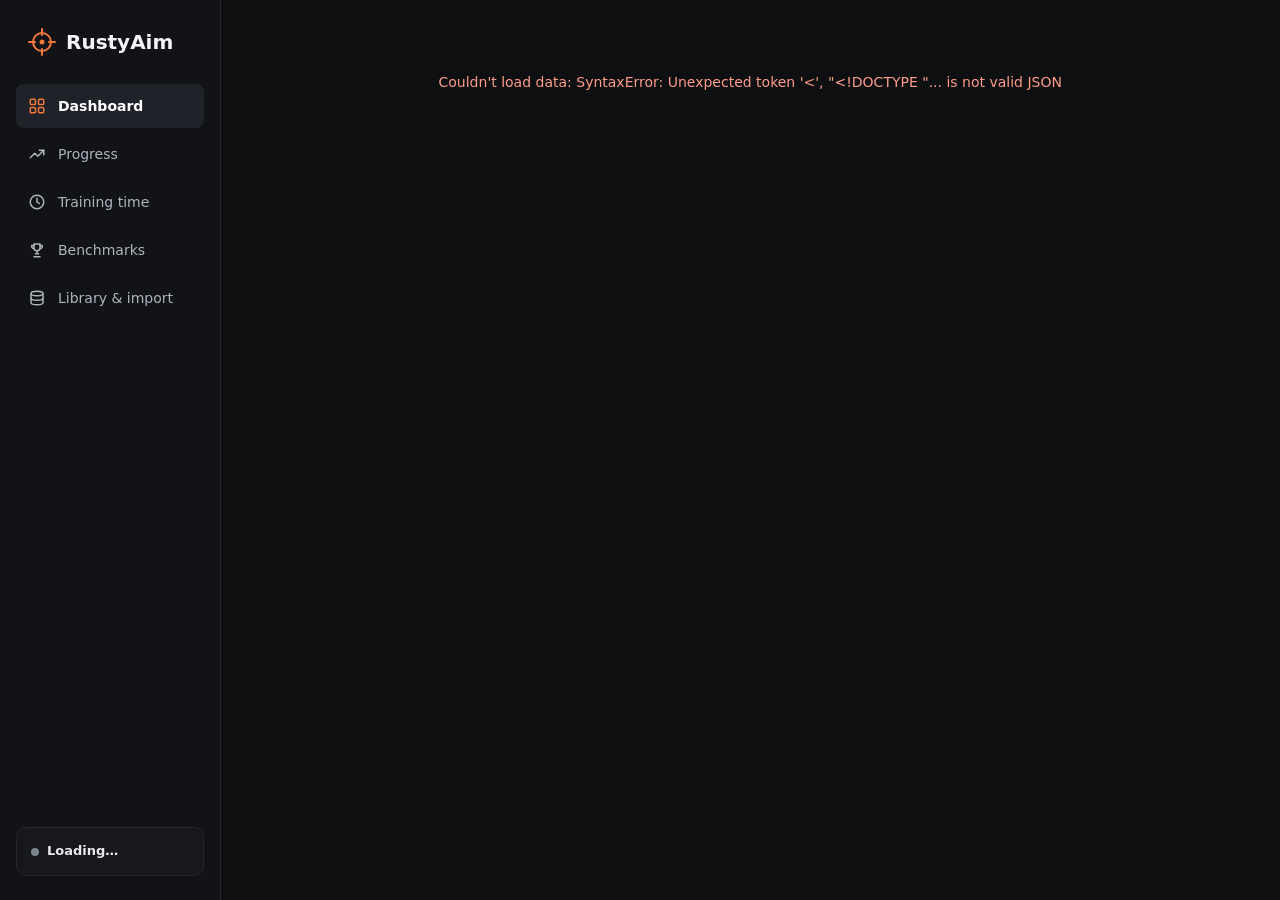
==== crates/rustyaim-app/ui/index.html @ e7718c10 "Add Tauri desktop app with dashboard, progress, training, benchmarks and library screens - New crate" ====
<!doctype html>
<html lang="en">
<head>
<meta charset="utf-8">
<meta name="viewport" content="width=device-width, initial-scale=1">
<title>RustyAim</title>
<link rel="stylesheet" href="styles.css">
</head>
<body>
<div class="app">
  <nav class="sidebar" aria-label="Main">
    <div class="brand">
      <svg width="28" height="28" viewBox="0 0 28 28" aria-hidden="true"><circle cx="14" cy="14" r="9" fill="none" stroke="#f0783c" stroke-width="2"></circle><circle cx="14" cy="14" r="2.5" fill="#f0783c"></circle><path d="M14 1v6M14 21v6M1 14h6M21 14h6" stroke="#f0783c" stroke-width="2" stroke-linecap="round"></path></svg>
      RustyAim
    </div>
    <a class="nav" href="#dashboard" data-view="dashboard">
      <svg width="18" height="18" viewBox="0 0 24 24" fill="none" stroke-width="2" aria-hidden="true"><rect x="3" y="3" width="7" height="7" rx="1.5"></rect><rect x="14" y="3" width="7" height="7" rx="1.5"></rect><rect x="3" y="14" width="7" height="7" rx="1.5"></rect><rect x="14" y="14" width="7" height="7" rx="1.5"></rect></svg>Dashboard</a>
    <a class="nav" href="#progress" data-view="progress">
      <svg width="18" height="18" viewBox="0 0 24 24" fill="none" stroke-width="2" stroke-linecap="round" stroke-linejoin="round" aria-hidden="true"><path d="M3 17l6-6 4 4 8-8"></path><path d="M15 7h6v6"></path></svg>Progress</a>
    <a class="nav" href="#training" data-view="training">
      <svg width="18" height="18" viewBox="0 0 24 24" fill="none" stroke-width="2" stroke-linecap="round" aria-hidden="true"><circle cx="12" cy="12" r="9"></circle><path d="M12 7v5l3 2"></path></svg>Training time</a>
    <a class="nav" href="#benchmarks" data-view="benchmarks">
      <svg width="18" height="18" viewBox="0 0 24 24" fill="none" stroke-width="2" stroke-linecap="round" stroke-linejoin="round" aria-hidden="true"><path d="M8 4h8v5a4 4 0 0 1-8 0z"></path><path d="M8 6H5a3 3 0 0 0 3 4M16 6h3a3 3 0 0 1-3 4"></path><path d="M12 13v4M8 21h8M10 17h4"></path></svg>Benchmarks</a>
    <a class="nav" href="#library" data-view="library">
      <svg width="18" height="18" viewBox="0 0 24 24" fill="none" stroke-width="2" aria-hidden="true"><ellipse cx="12" cy="6" rx="8" ry="3"></ellipse><path d="M4 6v12c0 1.7 3.6 3 8 3s8-1.3 8-3V6"></path><path d="M4 12c0 1.7 3.6 3 8 3s8-1.3 8-3"></path></svg>Library &amp; import</a>
    <div class="status" id="status">
      <div class="status-title"><span class="dot off"></span>Loading…</div>
    </div>
  </nav>
  <main class="content" id="main" tabindex="-1">
    <div class="empty-state">Loading your training data…</div>
  </main>
</div>
<script src="app.js"></script>
</body>
</html>
---- crates/rustyaim-app/ui/styles.css ----
:root {
  --bg: #0e0f11;
  --sidebar: #121317;
  --surface: #16181c;
  --surface-2: #1b1e23;
  --well: #0f1013;
  --border: #262a31;
  --border-soft: #23262c;
  --control: #2e333b;
  --text: #e8eaed;
  --text-strong: #f3f4f6;
  --muted: #aeb4be;
  --dim: #9aa1ac;
  --faint: #7c8490;
  --rust: #f0783c;
  --rust-text: #f59a62;
  --rust-tint: #24170f;
  --rust-border: #4d2b18;
  --rust-on: #1a0e07;
  --blue: #5aa9ff;
  --gold: #f2c14e;
  --session: #4a5160;
  --heat-1: #4a2a1a;
  --heat-2: #8a4422;
  --heat-3: #c65a2a;
  --heat-4: #f0783c;
  --font: "Segoe UI Variable Text", "Segoe UI", system-ui, sans-serif;
  --font-display: "Segoe UI Variable Display", "Segoe UI", system-ui, sans-serif;
  --font-mono: "Cascadia Mono", "Cascadia Code", Consolas, monospace;
  color-scheme: dark;
}

* { box-sizing: border-box; }
html, body { margin: 0; height: 100%; background: var(--bg); }
body { color: var(--text); font: 14px/1.45 var(--font); }
a { color: var(--rust-text); text-decoration: none; }
a:hover { color: #ffb98c; }
button, input, select { font: inherit; color: inherit; }
button { cursor: pointer; }
h1, h2, h3 { margin: 0; font-family: var(--font-display); color: var(--text-strong); letter-spacing: -0.01em; }
h1 { font-size: 32px; font-weight: 700; }
h2 { font-size: 18px; font-weight: 700; }
h3 { font-size: 16px; font-weight: 700; }
.mono { font-family: var(--font-mono); }
.muted { color: var(--dim); }
.small { font-size: 12px; }
.sr-only { position: absolute; width: 1px; height: 1px; overflow: hidden; clip: rect(0 0 0 0); }

/* Layout */
.app { display: flex; flex-wrap: wrap; min-height: 100vh; }
.sidebar { flex: 1 1 220px; max-width: 100%; padding: 24px 16px; background: var(--sidebar); border-right: 1px solid var(--border-soft); display: flex; flex-direction: column; gap: 4px; }
.brand { display: flex; align-items: center; gap: 10px; padding: 4px 12px 24px; font: 700 20px var(--font-display); color: var(--text-strong); }
.nav { display: flex; align-items: center; gap: 12px; min-height: 44px; padding: 0 12px; border-radius: 8px; color: var(--muted); font-weight: 500; }
.nav svg { stroke: currentColor; }
.nav:hover { background: #1a1d22; color: #fff; }
.nav.active { background: #1f2228; color: #fff; font-weight: 600; }
.nav.active svg { stroke: var(--rust); }
.status { margin-top: auto; padding: 14px; border-radius: 10px; background: var(--surface); border: 1px solid var(--border-soft); display: flex; flex-direction: column; gap: 4px; }
.status-title { display: flex; align-items: center; gap: 8px; font-weight: 600; font-size: 13px; }
.dot { width: 8px; height: 8px; border-radius: 50%; background: var(--blue); flex: none; }
.dot.off { background: var(--faint); }
.content { flex: 999 1 560px; min-width: 0; padding: 32px 40px 56px; }
.page { display: flex; flex-direction: column; gap: 24px; }
.page-head { display: flex; flex-wrap: wrap; align-items: flex-end; justify-content: space-between; gap: 16px; }
.eyebrow { font-size: 13px; color: var(--dim); font-weight: 500; margin-bottom: 4px; }
.row { display: flex; flex-wrap: wrap; gap: 16px; }
.row > * { min-width: 0; }
.grow-3 { flex: 3 1 480px; }
.grow-2 { flex: 2 1 340px; }
.grow-1 { flex: 1 1 320px; }
.grid { display: grid; grid-template-columns: repeat(auto-fit, minmax(300px, 1fr)); gap: 16px; align-items: start; }
.kpis { display: grid; grid-template-columns: repeat(auto-fit, minmax(170px, 1fr)); gap: 16px; }

/* Cards */
.card { background: var(--surface); border: 1px solid var(--border); border-radius: 12px; padding: 20px; display: flex; flex-direction: column; gap: 14px; }
.card-head { display: flex; flex-wrap: wrap; justify-content: space-between; align-items: baseline; gap: 8px; }
.kpi { background: var(--surface); border: 1px solid var(--border); border-radius: 12px; padding: 18px 20px; display: flex; flex-direction: column; gap: 4px; }
.kpi-label { font-size: 12px; font-weight: 600; letter-spacing: 0.05em; text-transform: uppercase; color: var(--dim); }
.kpi-value { font: 600 28px var(--font-mono); color: var(--text-strong); }
.kpi-value small { font-size: 15px; color: var(--dim); }
.kpi-note { font-size: 13px; color: var(--dim); }
.tile { padding: 12px 14px; border-radius: 10px; background: var(--surface-2); }
.tile .kpi-value { font-size: 20px; }
.note { padding: 14px; border-radius: 10px; background: var(--surface-2); display: flex; flex-direction: column; gap: 4px; }
.note-title { font-weight: 600; color: var(--text-strong); }
.note-body { font-size: 13px; color: var(--muted); }
.banner { display: flex; flex-wrap: wrap; align-items: center; gap: 16px; padding: 16px 20px; border-radius: 12px; background: var(--rust-tint); border: 1px solid var(--rust-border); }
.banner-title { font-weight: 600; color: #ffe3d2; }
.banner-body { font-size: 13px; color: #d9b9a6; }
.banner.info { background: #13202f; border-color: #23405f; }
.banner.info .banner-title { color: #dceBff; }
.banner.info .banner-body { color: #a9c4e4; }
.bar-track { height: 6px; border-radius: 3px; background: var(--border); overflow: hidden; }
.bar-fill { height: 100%; background: var(--rust); }

/* Controls */
.btn { min-height: 44px; padding: 0 16px; border-radius: 10px; border: 1px solid var(--control); background: #1a1d22; color: var(--text); font-weight: 500; display: inline-flex; align-items: center; gap: 8px; }
.btn:hover { background: #22262c; }
.btn.primary { background: var(--rust); border-color: var(--rust); color: var(--rust-on); font-weight: 600; }
.btn.primary:hover { background: #f58a52; }
.btn:disabled { opacity: 0.6; cursor: default; }
.chips { display: flex; flex-wrap: wrap; gap: 6px; }
.chip { min-height: 32px; padding: 0 12px; border-radius: 16px; border: 1px solid var(--control); background: transparent; color: var(--muted); font-size: 12px; font-weight: 500; }
.chip.on { border-color: var(--rust); background: #2a1a12; color: #ffd9c4; font-weight: 600; }
.field { display: flex; align-items: center; gap: 8px; min-height: 44px; padding: 0 12px; border-radius: 10px; border: 1px solid var(--control); background: var(--well); }
.field input { flex: 1; min-width: 0; border: 0; outline: none; background: transparent; }
select.select { min-height: 44px; padding: 0 12px; border-radius: 10px; border: 1px solid var(--control); background: #1a1d22; }
.icon-btn { width: 40px; height: 40px; border-radius: 8px; border: 1px solid var(--control); background: #1a1d22; display: inline-flex; align-items: center; justify-content: center; }

/* Lists and tables */
.list-row { display: flex; align-items: center; gap: 12px; padding: 10px 0; border-top: 1px solid var(--border-soft); }
.list-row .main { flex: 1; min-width: 0; }
.list-row .title { font-weight: 600; color: var(--text-strong); overflow: hidden; text-overflow: ellipsis; white-space: nowrap; }
.list-row .sub { font-size: 12px; color: var(--dim); }
.num { font-family: var(--font-mono); font-weight: 600; }
.pos { color: var(--blue); }
.table-wrap { overflow-x: auto; }
table { width: 100%; border-collapse: collapse; font-size: 13px; }
th { padding: 8px; text-align: left; color: var(--dim); font-weight: 600; }
td { padding: 9px 8px; border-top: 1px solid var(--border-soft); }
th:first-child, td:first-child { padding-left: 0; }
td.r, th.r { text-align: right; }
.tag { display: inline-block; padding: 1px 8px; border-radius: 10px; font-size: 11px; font-weight: 600; background: #2a1a12; color: #ffd9c4; }
.tag.gold { background: #2e2610; color: var(--gold); }
.tag.grey { background: var(--surface-2); color: var(--dim); }
.path { padding: 12px 14px; border-radius: 10px; background: var(--well); border: 1px solid var(--border-soft); font: 13px var(--font-mono); color: #cdd2d9; overflow-x: auto; white-space: nowrap; }

/* Scenario picker */
.scenario-list { display: flex; flex-direction: column; max-height: 720px; overflow-y: auto; }
.scenario-item { display: flex; gap: 10px; align-items: center; text-align: left; padding: 12px; border: 0; border-top: 1px solid var(--border-soft); background: transparent; border-radius: 0; }
.scenario-item:hover { background: #1a1d22; }
.scenario-item.on { border: 1px solid var(--rust-border); background: var(--rust-tint); border-radius: 10px; }
.scenario-item .name { display: block; font-weight: 500; color: var(--text); }
.scenario-item .sub { display: block; font-size: 12px; color: var(--dim); }

/* Charts */
.legend { display: flex; flex-wrap: wrap; gap: 16px; font-size: 12px; color: var(--muted); }
.legend span { display: inline-flex; align-items: center; gap: 6px; }
.swatch { width: 10px; height: 10px; border-radius: 2px; display: inline-block; }
.bars { position: relative; flex: 1; min-height: 220px; display: flex; gap: 12px; }
.bars .goal { position: absolute; left: 0; right: 0; border-top: 2px dashed #5c6370; pointer-events: none; }
.bar-col { flex: 1; display: flex; flex-direction: column; align-items: center; gap: 6px; min-width: 0; }
.bar-val { height: 18px; font: 12px var(--font-mono); color: var(--text); white-space: nowrap; }
.bar-area { flex: 1; width: 100%; display: flex; gap: 4px; align-items: flex-end; justify-content: center; border-bottom: 1px solid var(--control); }
.bar { width: 40%; max-width: 22px; border-radius: 4px 4px 0 0; }
.bar-label { height: 18px; font-size: 12px; color: var(--dim); white-space: nowrap; }
.today .bar-val, .today .bar-label { color: var(--rust-text); font-weight: 600; }
.hbar { display: flex; align-items: center; gap: 10px; }
.hbar .lbl { width: 40px; color: var(--muted); }
.hbar .track { flex: 1; height: 18px; background: var(--surface-2); border-radius: 4px; overflow: hidden; }
.hbar .fill { height: 100%; background: var(--rust); border-radius: 4px; }
.hbar .val { width: 60px; text-align: right; font-family: var(--font-mono); }
.calendar { display: grid; grid-template-columns: repeat(7, minmax(0, 1fr)); gap: 6px; }
.cal-head { font-size: 12px; color: var(--dim); text-align: center; }
.cal { height: 52px; border-radius: 8px; background: var(--surface-2); padding: 6px 8px; display: flex; flex-direction: column; justify-content: space-between; font-size: 12px; color: var(--dim); }
.cal.out { background: #121317; color: #5c6370; }
.cal .mins { font: 600 12px var(--font-mono); color: #fff; }
.cal.l1 { background: var(--heat-1); color: #e8c9b6; }
.cal.l2 { background: var(--heat-2); color: #ffe3d2; }
.cal.l3 { background: var(--heat-3); color: #ffe3d2; }
.cal.l4 { background: var(--heat-4); color: #2a1206; }
.cal.l4 .mins { color: var(--rust-on); }
.cal.is-today { outline: 2px solid var(--rust); outline-offset: -2px; color: #fff; font-weight: 600; }
.heat-legend { display: flex; align-items: center; gap: 6px; font-size: 12px; color: var(--dim); justify-content: flex-end; }
.heat-legend i { width: 14px; height: 14px; border-radius: 3px; display: inline-block; }
.timeline { display: flex; flex-direction: column; gap: 10px; }
.tl-row { display: flex; align-items: center; gap: 12px; }
.tl-day { width: 72px; font-size: 13px; color: var(--muted); flex: none; }
.tl-track { position: relative; flex: 1; height: 26px; background: var(--surface-2); border-radius: 6px; }
.tl-track.empty { background: transparent; border: 1px dashed var(--session); }
.tl-block { position: absolute; top: 3px; bottom: 3px; min-width: 4px; background: var(--rust); border-radius: 4px; }
.tl-total { width: 56px; text-align: right; font: 13px var(--font-mono); flex: none; }
.tl-axis { position: relative; flex: 1; height: 16px; font: 11px var(--font-mono); color: var(--dim); }
.tl-axis span { position: absolute; transform: translateX(-50%); }
.hours { height: 140px; display: flex; gap: 3px; align-items: flex-end; border-bottom: 1px solid var(--control); }
.hours div { flex: 1; background: var(--rust); border-radius: 3px 3px 0 0; min-height: 0; }
.hour-axis { display: flex; gap: 3px; font: 11px var(--font-mono); color: var(--dim); }
.hour-axis span { flex: 1; }
svg text { font-family: var(--font); }
.empty-state { padding: 40px 20px; text-align: center; color: var(--dim); }
.error { color: #ff9d8a; }
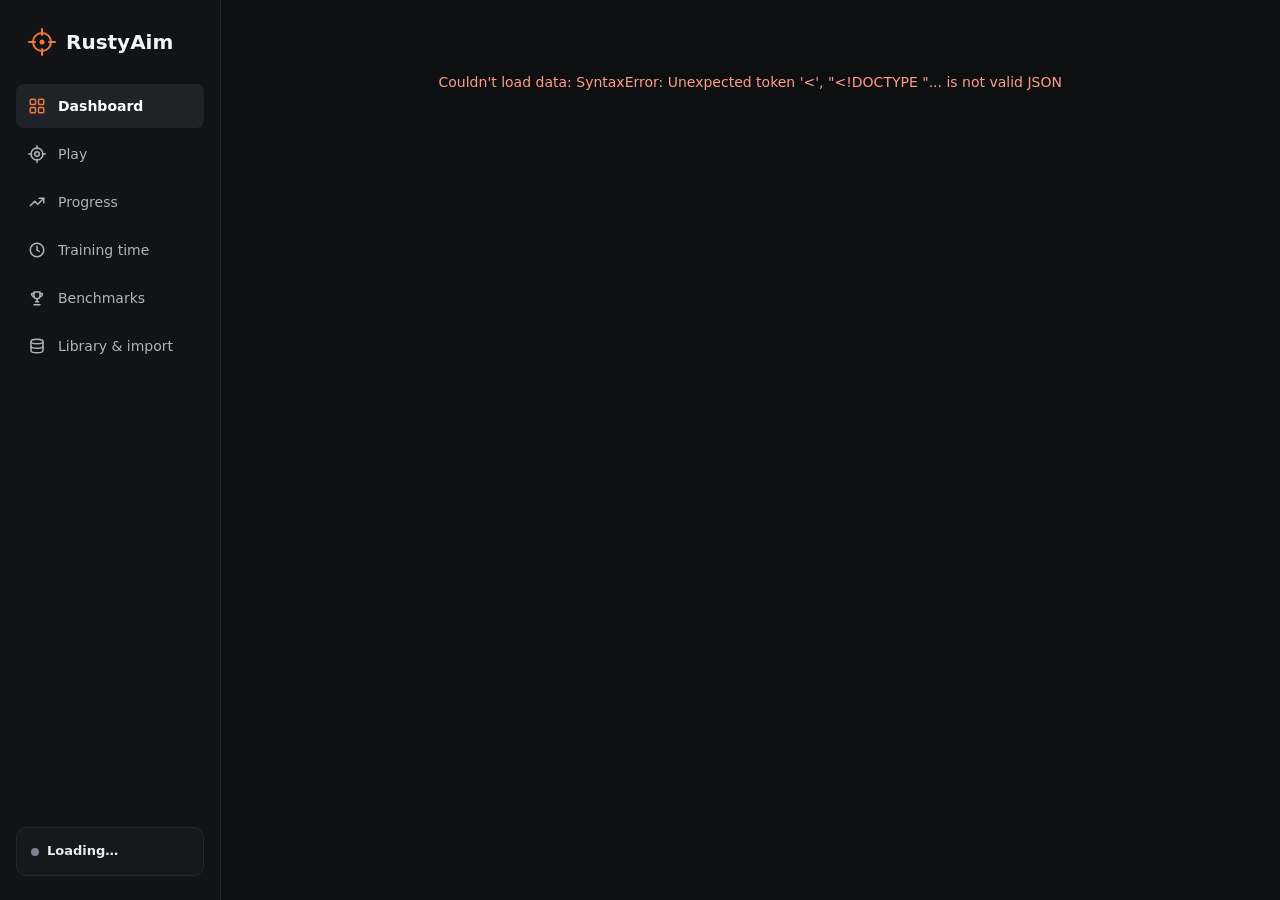
==== commit 113b9f11: "Add built-in aim trainer with scenario editor - rustyaim-sim: TOML scenario format with validation, " ====
--- a/crates/rustyaim-app/ui/index.html
+++ b/crates/rustyaim-app/ui/index.html
@@ -15,6 +15,8 @@
     </div>
     <a class="nav" href="#dashboard" data-view="dashboard">
       <svg width="18" height="18" viewBox="0 0 24 24" fill="none" stroke-width="2" aria-hidden="true"><rect x="3" y="3" width="7" height="7" rx="1.5"></rect><rect x="14" y="3" width="7" height="7" rx="1.5"></rect><rect x="3" y="14" width="7" height="7" rx="1.5"></rect><rect x="14" y="14" width="7" height="7" rx="1.5"></rect></svg>Dashboard</a>
+    <a class="nav" href="#play" data-view="play">
+      <svg width="18" height="18" viewBox="0 0 24 24" fill="none" stroke-width="2" stroke-linecap="round" aria-hidden="true"><circle cx="12" cy="12" r="8"></circle><circle cx="12" cy="12" r="3"></circle><path d="M12 1v4M12 19v4M1 12h4M19 12h4"></path></svg>Play</a>
     <a class="nav" href="#progress" data-view="progress">
       <svg width="18" height="18" viewBox="0 0 24 24" fill="none" stroke-width="2" stroke-linecap="round" stroke-linejoin="round" aria-hidden="true"><path d="M3 17l6-6 4 4 8-8"></path><path d="M15 7h6v6"></path></svg>Progress</a>
     <a class="nav" href="#training" data-view="training">
@@ -32,5 +34,6 @@
   </main>
 </div>
 <script src="app.js"></script>
+<script src="trainer.js"></script>
 </body>
 </html>
--- a/crates/rustyaim-app/ui/styles.css
+++ b/crates/rustyaim-app/ui/styles.css
@@ -179,3 +179,22 @@
 svg text { font-family: var(--font); }
 .empty-state { padding: 40px 20px; text-align: center; color: var(--dim); }
 .error { color: #ff9d8a; }
+
+/* Play screen and scenario editor */
+.form-grid { display: grid; grid-template-columns: repeat(auto-fit, minmax(240px, 1fr)); gap: 14px 18px; align-items: start; }
+.form-row { display: flex; flex-direction: column; gap: 6px; min-width: 0; }
+.form-row > span:first-child, .form-row > label { font-size: 12px; font-weight: 600; color: var(--muted); }
+.form-row.check { flex-direction: row; align-items: center; gap: 10px; min-height: 44px; }
+.form-row.check input { width: 18px; height: 18px; accent-color: var(--rust); }
+.form-row.check span { font-size: 14px; font-weight: 500; color: var(--text); }
+.form-row .help { font-size: 12px; color: var(--dim); }
+.field:has(input[type="color"]) { max-width: 140px; }
+.field input[type="color"] { padding: 0; height: 30px; border: 0; background: transparent; cursor: pointer; }
+.field input[type="number"] { font-family: var(--font-mono); }
+.pair { display: flex; flex-wrap: wrap; align-items: center; gap: 8px; }
+.pair .field { flex: 1 1 90px; }
+.textarea { width: 100%; padding: 10px 12px; border-radius: 10px; border: 1px solid var(--control); background: var(--well); color: var(--text); font: inherit; resize: vertical; }
+.editor-groups { display: flex; flex-direction: column; gap: 16px; }
+.problems { margin: 6px 0 0; padding-left: 18px; color: #ffd9c4; font-size: 13px; }
+.scenario-card h3 { font-size: 17px; }
+.scenario-card .chips .btn { min-height: 38px; }
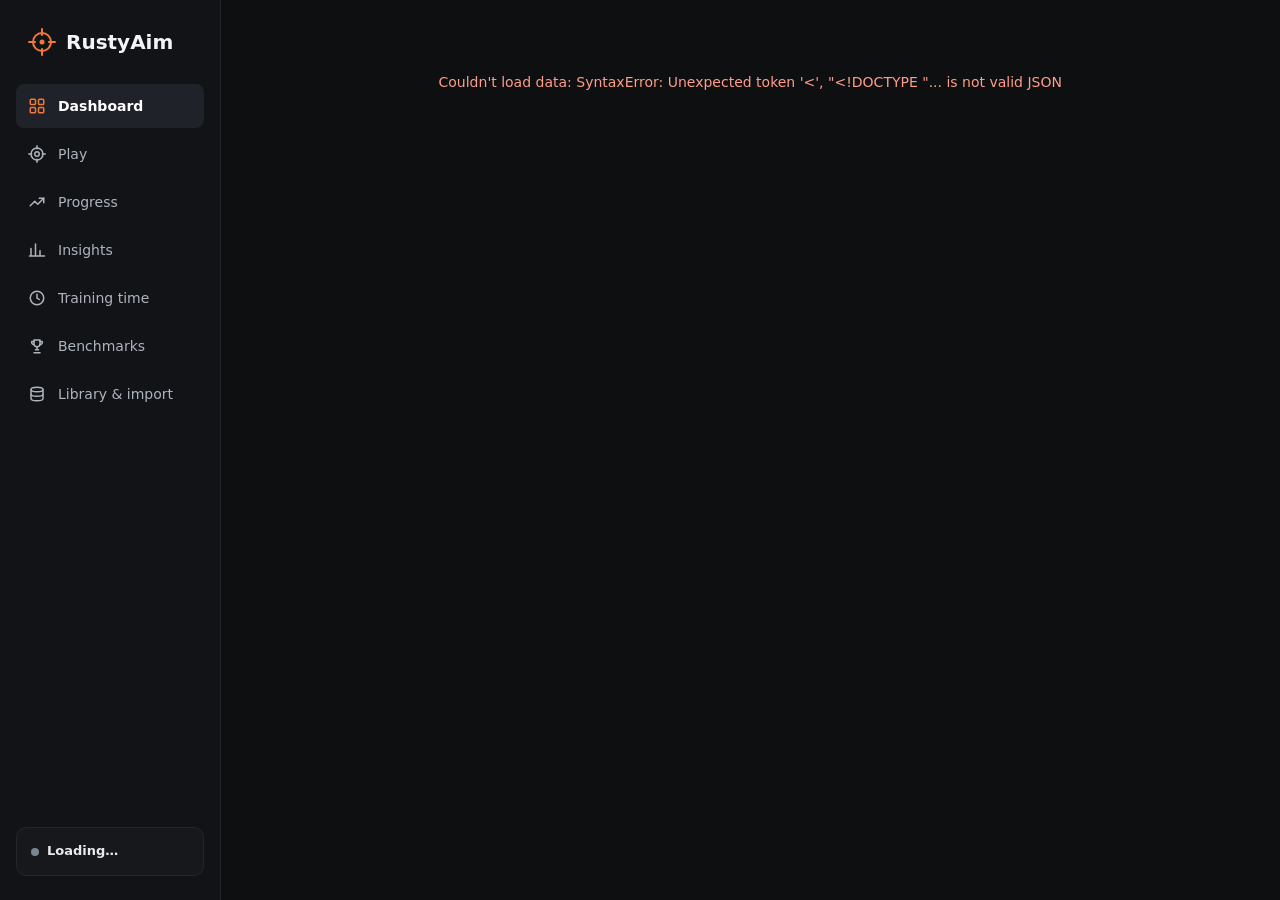
==== commit ffdb8d8d: "Add adaptive difficulty, workouts, display options and Insights analytics - Adaptive mode for every " ====
--- a/crates/rustyaim-app/ui/index.html
+++ b/crates/rustyaim-app/ui/index.html
@@ -19,6 +19,8 @@
       <svg width="18" height="18" viewBox="0 0 24 24" fill="none" stroke-width="2" stroke-linecap="round" aria-hidden="true"><circle cx="12" cy="12" r="8"></circle><circle cx="12" cy="12" r="3"></circle><path d="M12 1v4M12 19v4M1 12h4M19 12h4"></path></svg>Play</a>
     <a class="nav" href="#progress" data-view="progress">
       <svg width="18" height="18" viewBox="0 0 24 24" fill="none" stroke-width="2" stroke-linecap="round" stroke-linejoin="round" aria-hidden="true"><path d="M3 17l6-6 4 4 8-8"></path><path d="M15 7h6v6"></path></svg>Progress</a>
+    <a class="nav" href="#insights" data-view="insights">
+      <svg width="18" height="18" viewBox="0 0 24 24" fill="none" stroke-width="2" stroke-linecap="round" aria-hidden="true"><path d="M4 20V10M10 20V4M16 20v-7M22 20H2"></path></svg>Insights</a>
     <a class="nav" href="#training" data-view="training">
       <svg width="18" height="18" viewBox="0 0 24 24" fill="none" stroke-width="2" stroke-linecap="round" aria-hidden="true"><circle cx="12" cy="12" r="9"></circle><path d="M12 7v5l3 2"></path></svg>Training time</a>
     <a class="nav" href="#benchmarks" data-view="benchmarks">
@@ -35,5 +37,6 @@
 </div>
 <script src="app.js"></script>
 <script src="trainer.js"></script>
+<script src="insights.js"></script>
 </body>
 </html>
--- a/crates/rustyaim-app/ui/styles.css
+++ b/crates/rustyaim-app/ui/styles.css
@@ -198,3 +198,26 @@
 .problems { margin: 6px 0 0; padding-left: 18px; color: #ffd9c4; font-size: 13px; }
 .scenario-card h3 { font-size: 17px; }
 .scenario-card .chips .btn { min-height: 38px; }
+
+/* Workouts, knobs, display helper */
+.workout-list { display: flex; flex-direction: column; }
+.workout-row { display: flex; flex-wrap: wrap; align-items: center; gap: 12px; padding: 12px 0; border-top: 1px solid var(--border-soft); }
+.workout-row:first-child { border-top: 0; }
+.workout-row .main { flex: 1 1 320px; min-width: 0; display: flex; flex-direction: column; gap: 2px; }
+.workout-row .title { font-weight: 600; color: var(--text-strong); }
+.workout-row .sub { font-size: 12px; color: var(--dim); }
+.knobs, .workout-items { display: flex; flex-direction: column; gap: 8px; }
+.knob-row { display: grid; grid-template-columns: minmax(150px, 1.4fr) minmax(90px, 1fr) minmax(90px, 1fr) 40px; align-items: center; gap: 8px; }
+.knob-row .select, .knob-row .field { min-width: 0; width: 100%; }
+.workout-items .knob-row { grid-template-columns: 20px minmax(160px, 2fr) minmax(90px, 0.8fr) minmax(110px, 1fr) 40px 40px 40px; }
+.form-row.wide { grid-column: 1 / -1; }
+.size-helper { display: flex; flex-wrap: wrap; align-items: center; gap: 8px; font-size: 13px; color: var(--muted); }
+.small-field { width: 100px; }
+.card h3 { margin-top: 4px; }
+.neg { color: #ff9d8a; }
+.hbars { display: flex; flex-direction: column; gap: 8px; }
+.hbar .lbl.wide { width: 96px; font-size: 12px; }
+.hbar .val { width: 52px; }
+.hbar .fill { display: block; }
+.insight-grid { columns: 2 460px; column-gap: 16px; }
+.insight-grid > .card { break-inside: avoid; margin-bottom: 16px; }
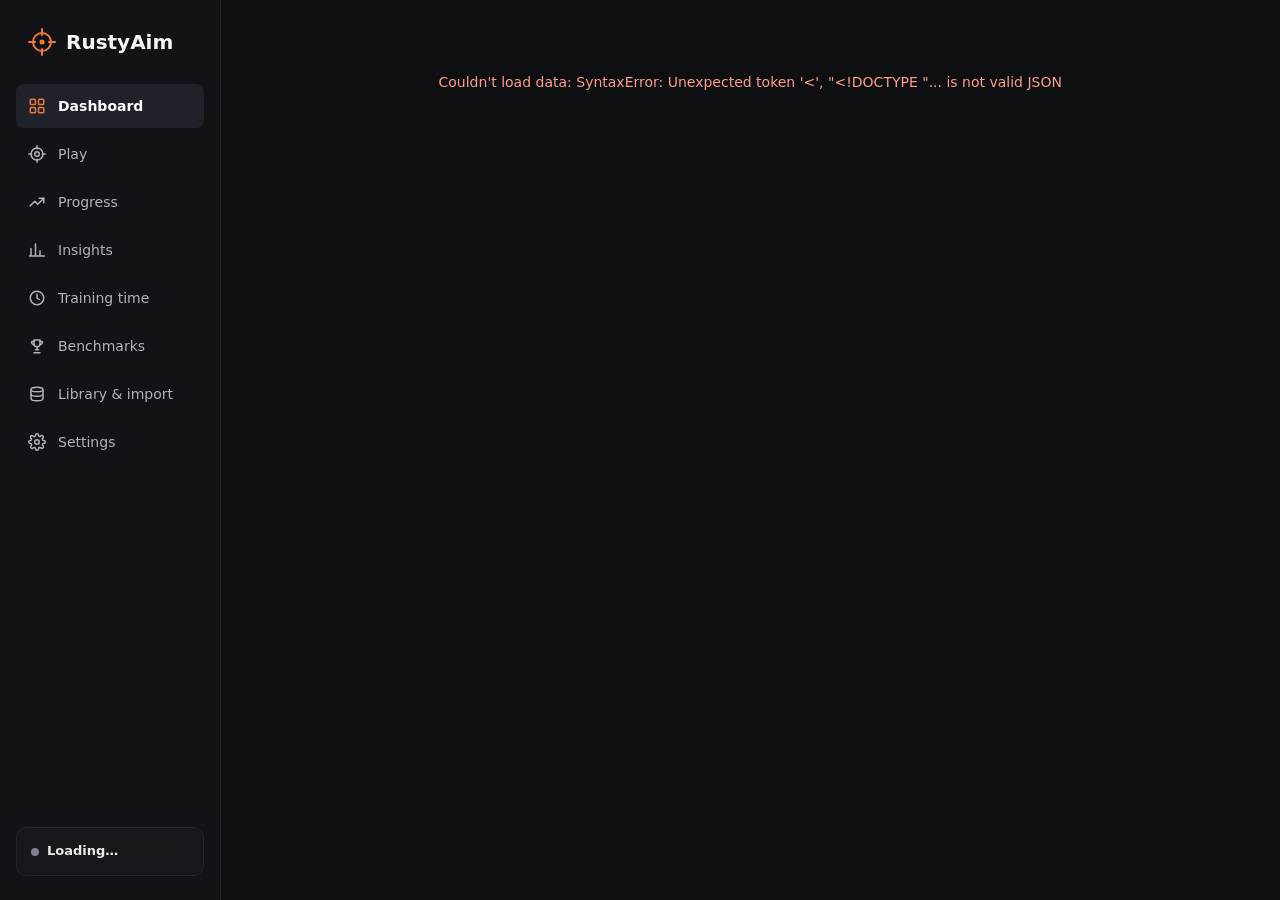
==== commit 05ca3d48: "Move trainer settings to a Settings tab with per-game profiles - Profiles (one per game) with sensit" ====
--- a/crates/rustyaim-app/ui/index.html
+++ b/crates/rustyaim-app/ui/index.html
@@ -27,6 +27,8 @@
       <svg width="18" height="18" viewBox="0 0 24 24" fill="none" stroke-width="2" stroke-linecap="round" stroke-linejoin="round" aria-hidden="true"><path d="M8 4h8v5a4 4 0 0 1-8 0z"></path><path d="M8 6H5a3 3 0 0 0 3 4M16 6h3a3 3 0 0 1-3 4"></path><path d="M12 13v4M8 21h8M10 17h4"></path></svg>Benchmarks</a>
     <a class="nav" href="#library" data-view="library">
       <svg width="18" height="18" viewBox="0 0 24 24" fill="none" stroke-width="2" aria-hidden="true"><ellipse cx="12" cy="6" rx="8" ry="3"></ellipse><path d="M4 6v12c0 1.7 3.6 3 8 3s8-1.3 8-3V6"></path><path d="M4 12c0 1.7 3.6 3 8 3s8-1.3 8-3"></path></svg>Library &amp; import</a>
+    <a class="nav" href="#settings" data-view="settings">
+      <svg width="18" height="18" viewBox="0 0 24 24" fill="none" stroke-width="2" stroke-linecap="round" aria-hidden="true"><circle cx="12" cy="12" r="3"></circle><path d="M19.4 15a1.7 1.7 0 0 0 .3 1.8l.1.1a2 2 0 1 1-2.8 2.8l-.1-.1a1.7 1.7 0 0 0-1.8-.3 1.7 1.7 0 0 0-1 1.5V21a2 2 0 1 1-4 0v-.1a1.7 1.7 0 0 0-1.1-1.5 1.7 1.7 0 0 0-1.8.3l-.1.1a2 2 0 1 1-2.8-2.8l.1-.1a1.7 1.7 0 0 0 .3-1.8 1.7 1.7 0 0 0-1.5-1H3a2 2 0 1 1 0-4h.1a1.7 1.7 0 0 0 1.5-1.1 1.7 1.7 0 0 0-.3-1.8l-.1-.1a2 2 0 1 1 2.8-2.8l.1.1a1.7 1.7 0 0 0 1.8.3H9a1.7 1.7 0 0 0 1-1.5V3a2 2 0 1 1 4 0v.1a1.7 1.7 0 0 0 1 1.5 1.7 1.7 0 0 0 1.8-.3l.1-.1a2 2 0 1 1 2.8 2.8l-.1.1a1.7 1.7 0 0 0-.3 1.8V9a1.7 1.7 0 0 0 1.5 1H21a2 2 0 1 1 0 4h-.1a1.7 1.7 0 0 0-1.5 1z"></path></svg>Settings</a>
     <div class="status" id="status">
       <div class="status-title"><span class="dot off"></span>Loading…</div>
     </div>
@@ -38,5 +40,6 @@
 <script src="app.js"></script>
 <script src="trainer.js"></script>
 <script src="insights.js"></script>
+<script src="settings.js"></script>
 </body>
 </html>
--- a/crates/rustyaim-app/ui/styles.css
+++ b/crates/rustyaim-app/ui/styles.css
@@ -221,3 +221,12 @@
 .hbar .fill { display: block; }
 .insight-grid { columns: 2 460px; column-gap: 16px; }
 .insight-grid > .card { break-inside: avoid; margin-bottom: 16px; }
+
+/* Settings profiles */
+.profile-bar { display: flex; flex-wrap: wrap; align-items: center; gap: 12px 16px; padding: 12px 16px; border-radius: 12px; background: var(--surface); border: 1px solid var(--border); }
+.profile-pick { display: flex; align-items: center; gap: 10px; }
+.profile-bar > .small { flex: 1 1 280px; }
+.field-label { margin-top: 4px; }
+.link-btn { border: 0; background: none; padding: 0; color: var(--rust-text); font-size: 12px; text-decoration: underline; }
+.crosshair-preview { display: flex; align-items: center; gap: 12px; }
+.crosshair-preview svg { border-radius: 8px; image-rendering: pixelated; }
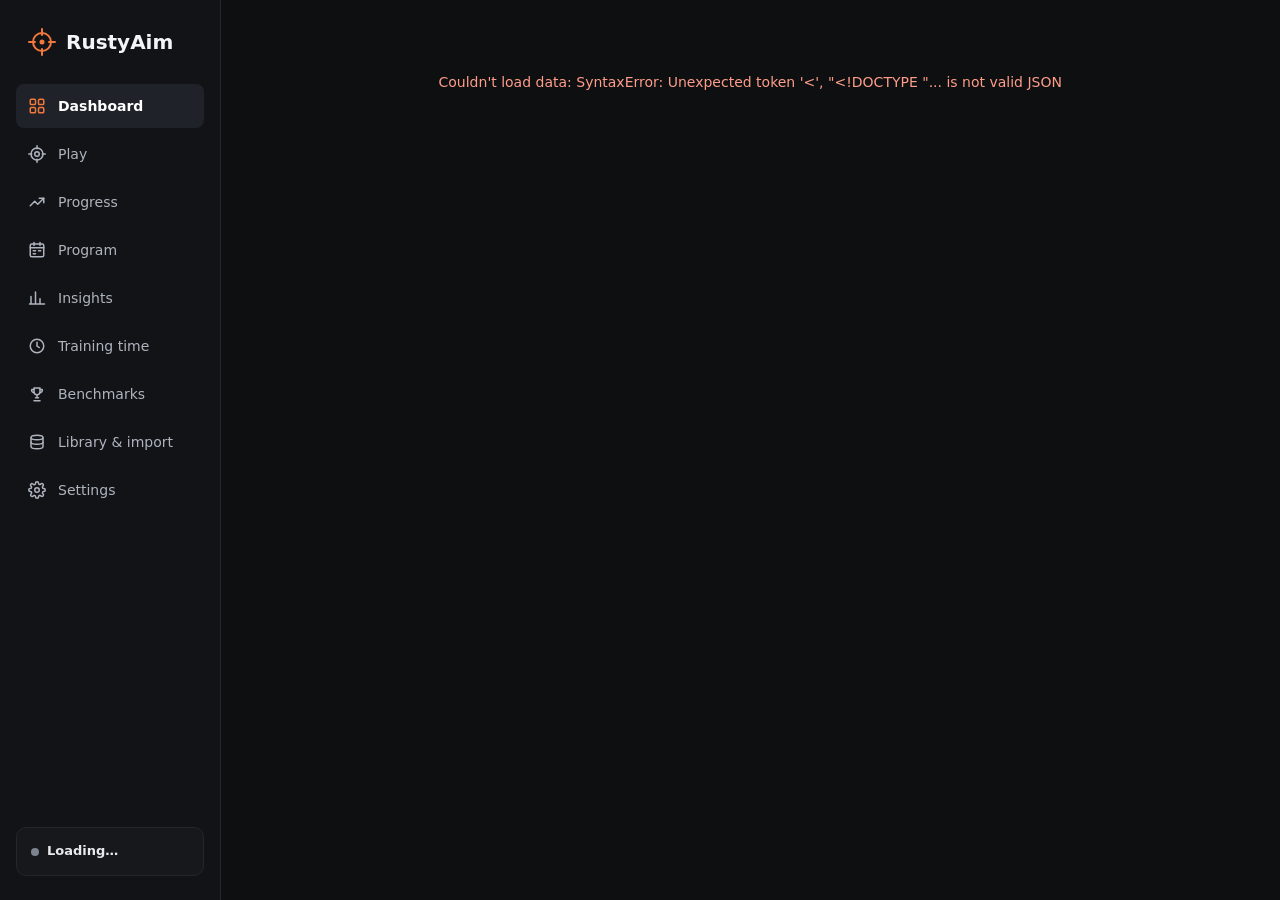
==== commit d9a0ea84: "Add Core Week program with skill profile and weekly progress - Core Week: Monday to Saturday, about " ====
--- a/crates/rustyaim-app/ui/index.html
+++ b/crates/rustyaim-app/ui/index.html
@@ -19,6 +19,8 @@
       <svg width="18" height="18" viewBox="0 0 24 24" fill="none" stroke-width="2" stroke-linecap="round" aria-hidden="true"><circle cx="12" cy="12" r="8"></circle><circle cx="12" cy="12" r="3"></circle><path d="M12 1v4M12 19v4M1 12h4M19 12h4"></path></svg>Play</a>
     <a class="nav" href="#progress" data-view="progress">
       <svg width="18" height="18" viewBox="0 0 24 24" fill="none" stroke-width="2" stroke-linecap="round" stroke-linejoin="round" aria-hidden="true"><path d="M3 17l6-6 4 4 8-8"></path><path d="M15 7h6v6"></path></svg>Progress</a>
+    <a class="nav" href="#program" data-view="program">
+      <svg width="18" height="18" viewBox="0 0 24 24" fill="none" stroke-width="2" stroke-linecap="round" stroke-linejoin="round" aria-hidden="true"><rect x="3" y="4" width="18" height="17" rx="2"></rect><path d="M3 9h18M8 2v4M16 2v4M7 13h3M7 17h3M14 13h3"></path></svg>Program</a>
     <a class="nav" href="#insights" data-view="insights">
       <svg width="18" height="18" viewBox="0 0 24 24" fill="none" stroke-width="2" stroke-linecap="round" aria-hidden="true"><path d="M4 20V10M10 20V4M16 20v-7M22 20H2"></path></svg>Insights</a>
     <a class="nav" href="#training" data-view="training">
@@ -41,5 +43,6 @@
 <script src="trainer.js"></script>
 <script src="insights.js"></script>
 <script src="settings.js"></script>
+<script src="program.js"></script>
 </body>
 </html>
--- a/crates/rustyaim-app/ui/styles.css
+++ b/crates/rustyaim-app/ui/styles.css
@@ -230,3 +230,22 @@
 .link-btn { border: 0; background: none; padding: 0; color: var(--rust-text); font-size: 12px; text-decoration: underline; }
 .crosshair-preview { display: flex; align-items: center; gap: 12px; }
 .crosshair-preview svg { border-radius: 8px; image-rendering: pixelated; }
+
+/* Program */
+.today-card { border-color: var(--rust-border); }
+.blocks { display: flex; flex-direction: column; gap: 6px; font-size: 13px; }
+.block-row { display: flex; gap: 12px; }
+.block-label { width: 96px; flex: none; color: var(--dim); font-weight: 600; font-size: 12px; text-transform: uppercase; letter-spacing: 0.04em; padding-top: 1px; }
+.week-grid { display: grid; grid-template-columns: repeat(7, minmax(0, 1fr)); gap: 8px; }
+@media (max-width: 900px) { .week-grid { grid-template-columns: repeat(2, minmax(0, 1fr)); } }
+.week-day { padding: 12px; border-radius: 10px; background: var(--surface-2); display: flex; flex-direction: column; gap: 6px; min-width: 0; }
+.week-day.rest { background: #121317; }
+.week-day.is-today { outline: 2px solid var(--rust); outline-offset: -2px; }
+.week-day .tag { align-self: flex-start; }
+.wd-name { font-weight: 600; color: var(--text-strong); }
+.wd-focus { min-height: 32px; }
+.hbar .lbl.skill-lbl { width: 140px; font-size: 13px; }
+.hbar .track.diverge { position: relative; background: var(--surface-2); }
+.hbar .track.diverge::before { content: ""; position: absolute; left: 50%; top: 0; bottom: 0; border-left: 1px solid var(--control); }
+.hbar .track.diverge .fill { position: absolute; top: 0; bottom: 0; }
+.neg-fill { background: #c65a5a !important; }
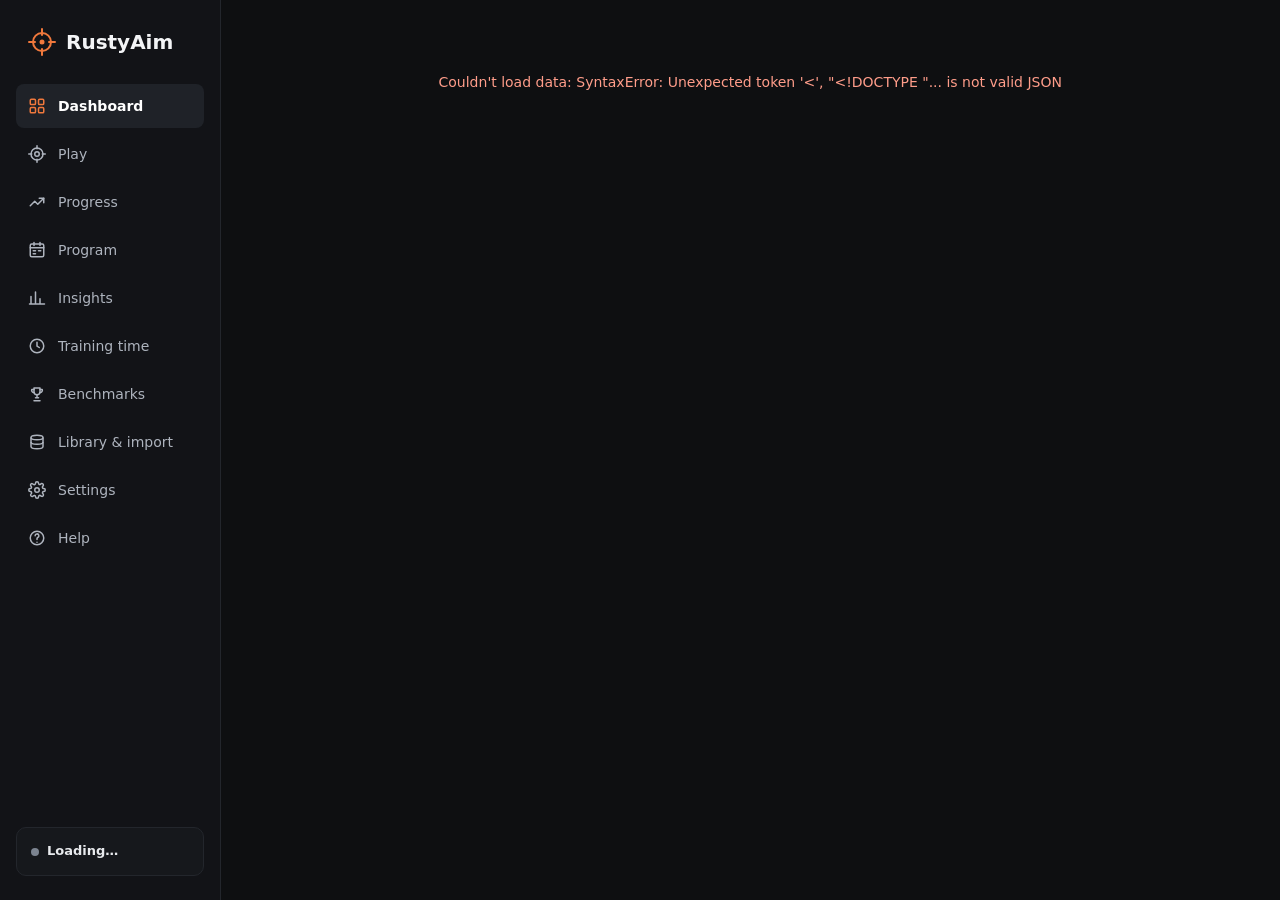
==== commit f07dcd8e: "Add a Help page with a user guide that keeps up with the app - ui/guide.md: a detailed guide for pla" ====
--- a/crates/rustyaim-app/ui/index.html
+++ b/crates/rustyaim-app/ui/index.html
@@ -31,6 +31,8 @@
       <svg width="18" height="18" viewBox="0 0 24 24" fill="none" stroke-width="2" aria-hidden="true"><ellipse cx="12" cy="6" rx="8" ry="3"></ellipse><path d="M4 6v12c0 1.7 3.6 3 8 3s8-1.3 8-3V6"></path><path d="M4 12c0 1.7 3.6 3 8 3s8-1.3 8-3"></path></svg>Library &amp; import</a>
     <a class="nav" href="#settings" data-view="settings">
       <svg width="18" height="18" viewBox="0 0 24 24" fill="none" stroke-width="2" stroke-linecap="round" aria-hidden="true"><circle cx="12" cy="12" r="3"></circle><path d="M19.4 15a1.7 1.7 0 0 0 .3 1.8l.1.1a2 2 0 1 1-2.8 2.8l-.1-.1a1.7 1.7 0 0 0-1.8-.3 1.7 1.7 0 0 0-1 1.5V21a2 2 0 1 1-4 0v-.1a1.7 1.7 0 0 0-1.1-1.5 1.7 1.7 0 0 0-1.8.3l-.1.1a2 2 0 1 1-2.8-2.8l.1-.1a1.7 1.7 0 0 0 .3-1.8 1.7 1.7 0 0 0-1.5-1H3a2 2 0 1 1 0-4h.1a1.7 1.7 0 0 0 1.5-1.1 1.7 1.7 0 0 0-.3-1.8l-.1-.1a2 2 0 1 1 2.8-2.8l.1.1a1.7 1.7 0 0 0 1.8.3H9a1.7 1.7 0 0 0 1-1.5V3a2 2 0 1 1 4 0v.1a1.7 1.7 0 0 0 1 1.5 1.7 1.7 0 0 0 1.8-.3l.1-.1a2 2 0 1 1 2.8 2.8l-.1.1a1.7 1.7 0 0 0-.3 1.8V9a1.7 1.7 0 0 0 1.5 1H21a2 2 0 1 1 0 4h-.1a1.7 1.7 0 0 0-1.5 1z"></path></svg>Settings</a>
+    <a class="nav" href="#help" data-view="help">
+      <svg width="18" height="18" viewBox="0 0 24 24" fill="none" stroke-width="2" stroke-linecap="round" aria-hidden="true"><circle cx="12" cy="12" r="9"></circle><path d="M9.5 9a2.5 2.5 0 1 1 3.5 2.3c-.6.3-1 .9-1 1.6V14M12 17.5v.01"></path></svg>Help</a>
     <div class="status" id="status">
       <div class="status-title"><span class="dot off"></span>Loading…</div>
     </div>
@@ -44,5 +46,6 @@
 <script src="insights.js"></script>
 <script src="settings.js"></script>
 <script src="program.js"></script>
+<script src="help.js"></script>
 </body>
 </html>
--- a/crates/rustyaim-app/ui/styles.css
+++ b/crates/rustyaim-app/ui/styles.css
@@ -249,3 +249,27 @@
 .hbar .track.diverge::before { content: ""; position: absolute; left: 50%; top: 0; bottom: 0; border-left: 1px solid var(--control); }
 .hbar .track.diverge .fill { position: absolute; top: 0; bottom: 0; }
 .neg-fill { background: #c65a5a !important; }
+
+/* Help */
+.head-actions { display: flex; flex-wrap: wrap; align-items: center; gap: 8px; }
+.help-link { display: inline-flex; align-items: center; gap: 6px; min-height: 32px; padding: 0 10px; border-radius: 8px; color: var(--muted); font-size: 13px; }
+.help-link:hover { color: var(--text-strong); background: var(--surface-2); }
+.help-search { min-width: 240px; }
+.help-layout { display: flex; gap: 20px; align-items: flex-start; }
+.help-toc { position: sticky; top: 16px; flex: 0 0 200px; padding: 12px; gap: 2px; }
+.help-toc a { display: block; padding: 6px 8px; border-radius: 6px; color: var(--muted); font-size: 13px; }
+.help-toc a:hover { color: var(--text-strong); background: var(--surface-2); }
+.help-body { flex: 1 1 0; min-width: 0; display: flex; flex-direction: column; gap: 16px; }
+.guide { scroll-margin-top: 16px; font-size: 14px; line-height: 1.6; color: var(--text); }
+.guide p, .guide ul, .guide ol { margin: 0; }
+.guide ul, .guide ol { padding-left: 22px; display: flex; flex-direction: column; gap: 4px; }
+.guide li > ul { margin-top: 4px; }
+.guide h3 { font-size: 15px; margin: 6px 0 0; }
+.guide strong { color: var(--text-strong); }
+.guide code { font-family: var(--font-mono); font-size: 12.5px; background: var(--well); border: 1px solid var(--border-soft); border-radius: 4px; padding: 1px 5px; }
+.guide a { color: var(--blue); }
+.guide td, .guide th { vertical-align: top; }
+@media (max-width: 760px) {
+  .help-layout { flex-direction: column; }
+  .help-toc { position: static; flex: none; width: 100%; display: flex; flex-wrap: wrap; }
+}
